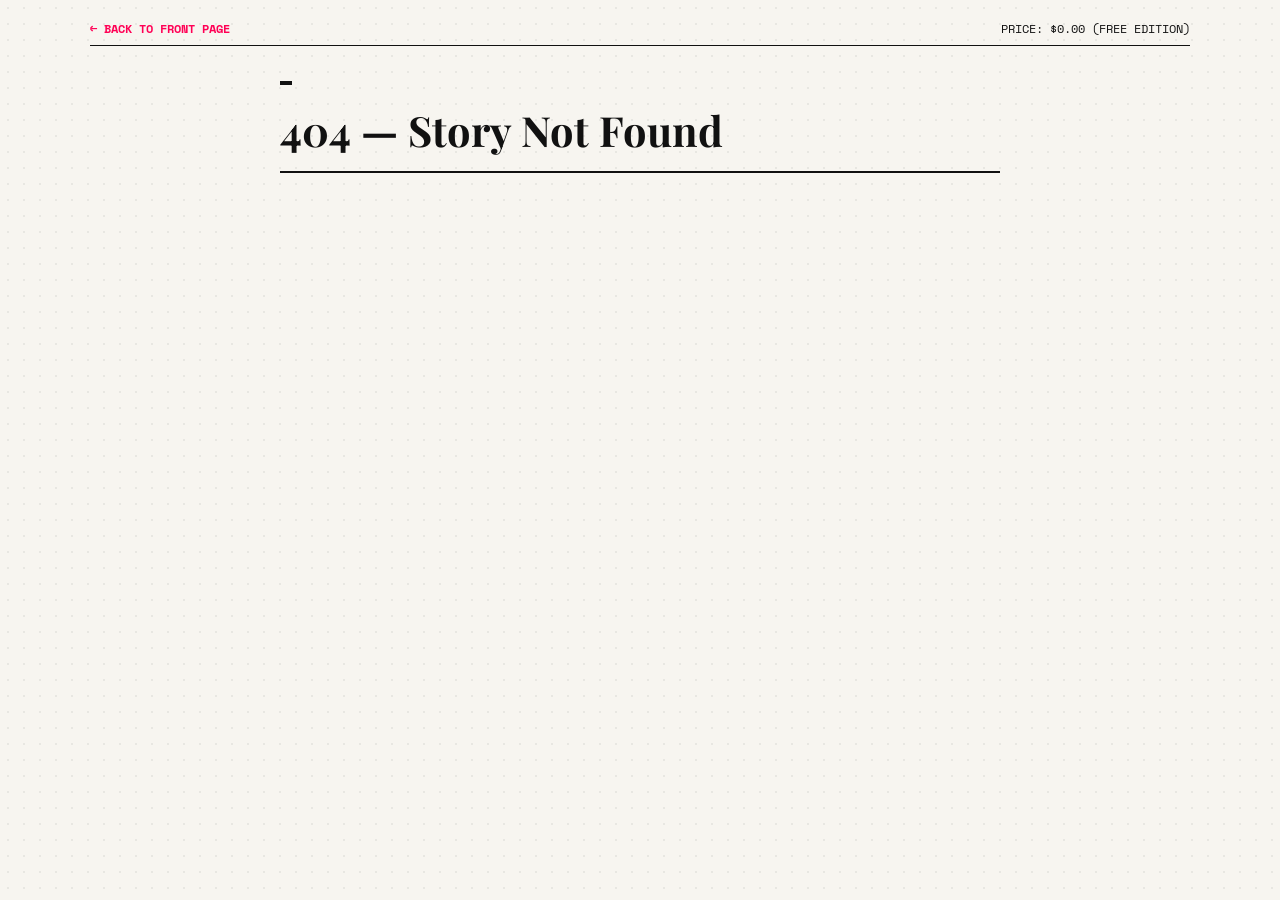
==== article.html @ 7a4e12e1 "Added .js files and json" ====
<!doctype html>
<html lang="en">
  <head>
    <meta charset="UTF-8" />
    <meta name="viewport" content="width=device-width, initial-scale=1.0" />
    <title>Next-Gen GPUs — THE GLITCH</title>
    <link rel="preconnect" href="https://fonts.googleapis.com" />
    <link rel="preconnect" href="https://fonts.gstatic.com" crossorigin />
    <link
      href="https://fonts.googleapis.com/css2?family=Playfair+Display:wght@700;900&family=Space+Mono:wght@400;700&display=swap"
      rel="stylesheet"
    />
    <link rel="stylesheet" href="style.css" />
  </head>
  <body>
    <header class="masthead">
      <div class="masthead-top">
        <a href="index.html" class="back-link">← BACK TO FRONT PAGE</a>
        <span class="ear">PRICE: $0.00 (FREE EDITION)</span>
      </div>
    </header>

    <main class="full-article">
      <span class="tag" id="art-tag"></span>
      <h1 id="art-title">Loading...</h1>
      <p class="byline" id="art-byline"></p>
      <img id="art-img" class="article-img" src="" alt="" />
      <div id="art-body"></div>
    </main>

    <script src="article.js"></script>
  </body>
</html>
---- style.css ----
/* 1. Color Palette & Reset */ 
:root{
    --paper: #f7f5f0; 
    --ink: #111111; 
    --accent: #ff0055; 
}


*{
    box-sizing: border-box; 
    margin: 0; 
    padding: 0; 
}

/* Ready for Aged & Night Ink switching */
[data-theme="aged"] {
  --paper: #e6dec8;
  --ink: #1a1612;
}

[data-theme="night"] {
  --paper: #121214;
  --ink: #f0eee9;
}

body {
  background-color: var(--paper);
  color: var(--ink);
  font-family: "Playfair Display", Georgia, serif;
  padding: 20px;
  /* Subtle newsprint grain texture */
  background-image: radial-gradient(rgba(0, 0, 0, 0.06) 1px, transparent 0);
  background-size: 16px 16px;
}

/*2. Masthhead Container */ 
.masthead-top{
    max-width: 1100px;
    margin: 0 auto;
    text-align: center;
}

/* 3. Top Ears (Flexbox pushes them to opposite sides) */ 
.masthead-top{
    display: flex;
    justify-content: space-between; 
    font-family: "Space Mono", monospace; 
    font-size: 0.75rem; 
    border-bottom: 1px solid var(--ink); 
    padding-bottom: 8px; 
}

/* 4. Main Title & Tagline */ 
.masthead-title{
    padding: 24px 0;
}

.masthead-title h1{
    font-size: 4rem;
    letter-spacing: -1px;
    line-height: 1;
}

.tagline{
    font-family: "Space Mono", monospace;
    font-size: 0.9rem; 
    text-transform: uppercase; 
    margin-top: 8px; 
    letter-spacing: 1px;
}

/* 5. Navigation Bar */ 
.main-nav{
    display: flex;
    justify-content: center;
    gap: 24px; 
    border-top: 2x solid var(--ink);
    border-bottom: 1px solid var(--ink);
    padding: 12px 0; 
}

.main-nav a{
    text-decoration: none;
    color: var(--ink);
    font-family: "Space Mono", monospace;
    font-weight: bold; 
    text-transform: uppercase;
    font-size: 0.85rem; 
}

.main-nav a:hover{
    color: var(--accent); 
}

/* 6. 3-column Broadsheet Grid */ 
.broadsheet-grid{
    max-width: 1100px;
    margin: 24px auto 0; 
    display: grid;
    grid-template-columns: 2fr 1.2fr 1fr;
    gap: 24px;
}

/* Column Divides (Hairline Borders) */ 
.lead-story, 
.secondary-stories{
    border-right: 1px solid var(--ink);
    padding-right: 24px;
}

/* Tags & Metadata */ 
.tag{
    display: inline-block;
    font-family: "Space Mono", monospace;
    font-size: 0.75rem;
    font-weight: bold;
    background-color: var(--ink);
    color: var(--paper);
    padding: 2px 6px;
    margin-bottom: 10px;
}

.byline{
    font-family: "Space Mono", monospace;
    font-size: 0.75rem;
    margin: 10px 0 14px;
    opacity: 0.75;
}

/* Typography */ 
.lead-story h2{
    font-size: 2.2rem;
    line-height: 1.1;
}

.story-card{
    padding-bottom: 16px;
    margin-bottom: 16px;
    border-bottom: 1px solid var(--ink);
}

.story-card:last-child{
    border-bottom: none;
}

.story-card h3{
    font-size: 1.25rem;
    line-height: 1.2;
    margin-bottom: 8px;
}

.excerpt{
    font-size: 0.95rem;
    line-height: 1.5;
}

/* 7. Breaking Wire (Column 3) */ 
.wire-header{
    font-family: "Space Mono", monospace;
    font-size: 0.9rem;
    color: var(--accent); 
    border-bottom: 2px solid var(--accent);
    padding-bottom: 6px;
    margin-bottom: 14px;
}

.wire-list{
    list-style: none;
}

.wire-list li{
    padding-bottom: 12px;
    margin-bottom: 12px;
    border-bottom: 1px dashed rgba(17, 17, 17, 0.3);
    font-size: 0.9rem;
    line-height: 1.4;
}

.time{
    font-family: "Space Mono", monospace;
    font-weight: bold;
    color: var(--accent);
    display: block;
    margin-bottom: 4px;
}

/* 8. Mobile Responsiveness */ 
@media (max-width: 768px){
    /* collapse 3 columns into 1 stacked column */ 
    .broadsheet-grid{
        grid-template-columns: 1fr;
    }

    /* Swap vertical column borders for horizontal dividers */ 
    .lead-story
    .secondary-stories{
        border-right: none; 
        padding-right: 0;
        border-bottom: 1px solid var(--ink);
        padding-bottom: 24px;
    }

    /* Scale down the masthead for smaller screens */ 
    .masthead-title h1{
        font-size: 2.5rem; 
    }

    .masthead-top{
        flex-wrap: wrap;
        gap: 12px;
    }
}

/* 9. Wire Filter Buttons */ 
.wire-filters{
    display: flex; 
    gap: 6px;
    margin-bottom: 14px;
}

.filter-btn{
    background: transparent; 
    border: 1px solid var(--ink); 
    color: var(--ink); 
    font-family: "Space Mono", monospace;
    font-size: 0.75rem;
    font-weight: bold;
    padding: 4px 8px;
    cursor: pointer;
}

.filter-btn.active{
    background: var(--accent); 
    border-color: var(--accent);
    color: var(--paper); 
}

/* 10. RGB Glitch Headline Hover */ 
.lead-story h2, 
.story-card h3 {
    cursor: pointer;
    transition: text-shadow 0.15s ease;
}

.lead-story h2:hover, 
.story-card h3:hover {
    text-shadow: -2px 0 #00f0ff, 2px 0 var(--accent); 
}

/* 11. Article Images */ 
.article-img{
    width: 100%;
    height: auto;
    display: block;
    border: 1px solid var(--ink);
    margin: 12px 0;
}

/* 12. Full Article Page */
.headline-link {
  text-decoration: none;
  color: inherit;
}

.back-link {
  text-decoration: none;
  color: var(--accent);
  font-weight: bold;
}

.full-article {
  max-width: 720px;
  margin: 32px auto;
}

.full-article h1 {
  font-size: 2.6rem;
  line-height: 1.1;
  margin-top: 8px;
}

.full-article p {
  font-size: 1.1rem;
  line-height: 1.7;
  margin-bottom: 18px;
}

/* Classic Newspaper Drop Cap */
.drop-cap::first-letter {
  float: left;
  font-size: 4rem;
  line-height: 0.85;
  padding-right: 10px;
  font-weight: 900;
}

/* Glitch Vibration Keyframes */
@keyframes glitch-jitter {
  0%   { transform: translate(0, 0);     text-shadow: -3px 0 var(--cyan, #00e5ff), 3px 0 var(--accent, #ff0055); }
  25%  { transform: translate(-2px, 1px); text-shadow: 3px 0 var(--cyan, #00e5ff), -3px 0 var(--accent, #ff0055); }
  50%  { transform: translate(2px, -1px); text-shadow: -3px 0 var(--accent, #ff0055), 3px 0 var(--cyan, #00e5ff); }
  75%  { transform: translate(-1px, -1px); text-shadow: 3px 0 var(--accent, #ff0055), -3px 0 var(--cyan, #00e5ff); }
  100% { transform: translate(0, 0);     text-shadow: -3px 0 var(--cyan, #00e5ff), 3px 0 var(--accent, #ff0055); }
}

.masthead-title h1:hover,
.lead-story h2:hover,
.story-card h3:hover {
  cursor: pointer;
  animation: glitch-jitter 0.25s 1 forwards;
}
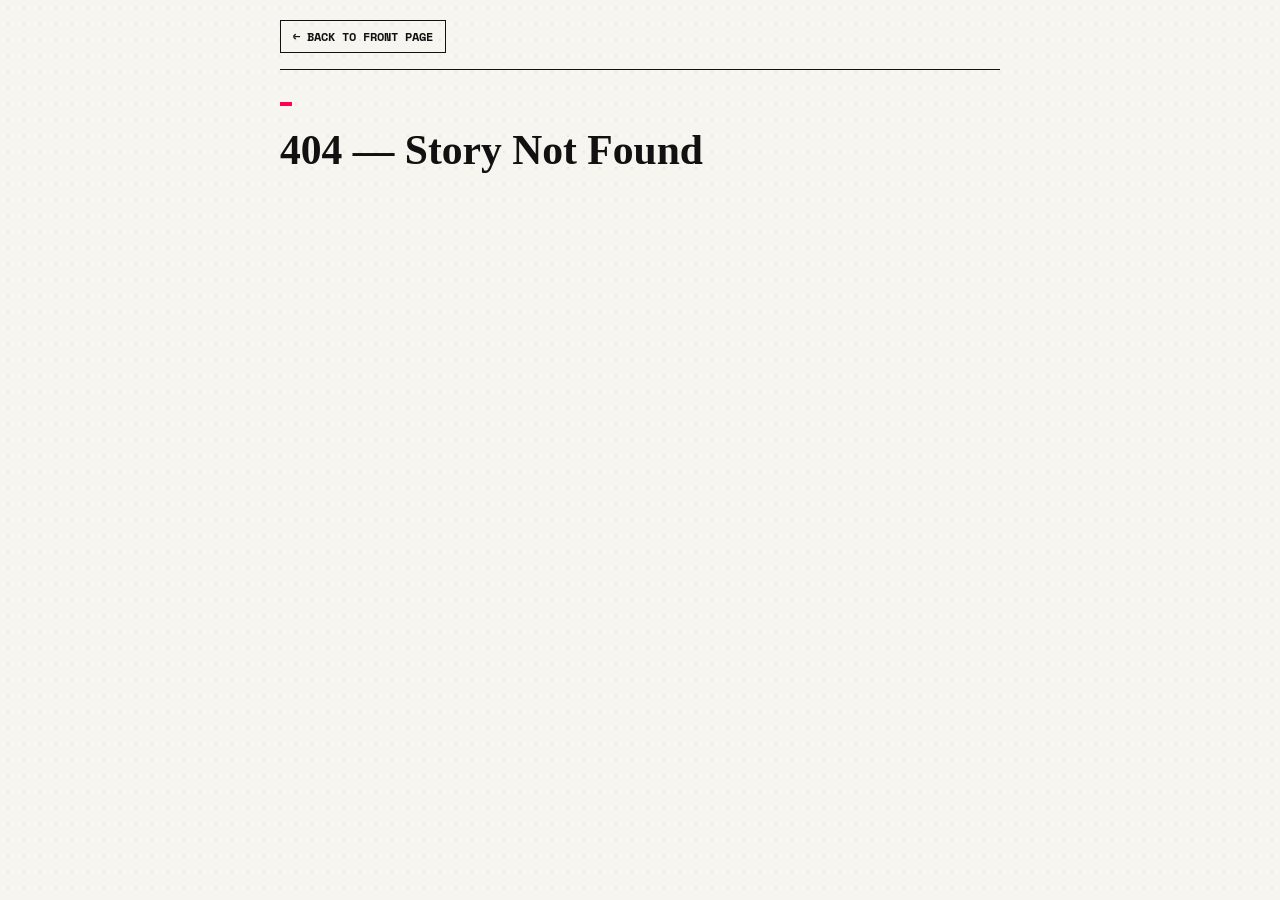
==== commit 3b05008e: "Back button, on open article" ====
--- a/article.html
+++ b/article.html
@@ -13,11 +13,8 @@
     <link rel="stylesheet" href="style.css" />
   </head>
   <body>
-    <header class="masthead">
-      <div class="masthead-top">
-        <a href="index.html" class="back-link">← BACK TO FRONT PAGE</a>
-        <span class="ear">PRICE: $0.00 (FREE EDITION)</span>
-      </div>
+    <header class="article-header">
+      <a href="index.html" class="back-link">← BACK TO FRONT PAGE</a>
     </header>
 
     <main class="full-article">
--- a/style.css
+++ b/style.css
@@ -26,86 +26,145 @@
 body {
   background-color: var(--paper);
   color: var(--ink);
-  font-family: "Playfair Display", Georgia, serif;
+  font-family: "Newsreader", Georgia, serif;
   padding: 20px;
   /* Subtle newsprint grain texture */
   background-image: radial-gradient(rgba(0, 0, 0, 0.06) 1px, transparent 0);
   background-size: 16px 16px;
 }
 
-/*2. Masthhead Container */ 
-.masthead-top{
-    max-width: 1100px;
-    margin: 0 auto;
-    text-align: center;
-}
-
-/* 3. Top Ears (Flexbox pushes them to opposite sides) */ 
-.masthead-top{
-    display: flex;
-    justify-content: space-between; 
-    font-family: "Space Mono", monospace; 
-    font-size: 0.75rem; 
-    border-bottom: 1px solid var(--ink); 
-    padding-bottom: 8px; 
-}
-
-/* 4. Main Title & Tagline */ 
-.masthead-title{
-    padding: 24px 0;
-}
-
-.masthead-title h1{
-    font-size: 4rem;
-    letter-spacing: -1px;
-    line-height: 1;
-}
-
-.tagline{
-    font-family: "Space Mono", monospace;
-    font-size: 0.9rem; 
-    text-transform: uppercase; 
-    margin-top: 8px; 
-    letter-spacing: 1px;
-}
-
-/* 5. Navigation Bar */ 
-.main-nav{
-    display: flex;
-    justify-content: center;
-    gap: 24px; 
-    border-top: 2x solid var(--ink);
-    border-bottom: 1px solid var(--ink);
-    padding: 12px 0; 
-}
-
-.main-nav a{
-    text-decoration: none;
-    color: var(--ink);
-    font-family: "Space Mono", monospace;
-    font-weight: bold; 
-    text-transform: uppercase;
-    font-size: 0.85rem; 
-}
-
-.main-nav a:hover{
-    color: var(--accent); 
-}
-
-/* 6. 3-column Broadsheet Grid */ 
-.broadsheet-grid{
-    max-width: 1100px;
-    margin: 24px auto 0; 
-    display: grid;
-    grid-template-columns: 2fr 1.2fr 1fr;
-    gap: 24px;
-}
-
-/* Column Divides (Hairline Borders) */ 
-.lead-story, 
-.secondary-stories{
-    border-right: 1px solid var(--ink);
-    padding-right: 24px;
+/* 2. Authentic Broadsheet Masthead */
+.masthead {
+  max-width: 1100px;
+  margin: 0 auto;
+}
+
+/* Utility & Theme Switcher */
+.masthead-utility {
+  display: flex;
+  justify-content: space-between;
+  align-items: center;
+  font-family: "Space Mono", monospace;
+  font-size: 0.72rem;
+  padding-bottom: 10px;
+  border-bottom: 1px solid var(--ink);
+}
+
+.theme-switcher {
+  display: flex;
+  gap: 6px;
+}
+
+.theme-btn {
+  -webkit-appearance: none;
+  appearance: none;
+  background-color: var(--paper);
+  border: 1.5px solid var(--ink);
+  color: var(--ink);
+  font-family: "Space Mono", monospace;
+  font-size: 0.7rem;
+  font-weight: 700;
+  padding: 4px 8px;
+  border-radius: 0;
+  cursor: pointer;
+}
+
+.theme-btn.active {
+  background-color: var(--ink);
+  color: var(--paper);
+  border-color: var(--ink);
+}
+
+/* Main Title + Boxed Ears */
+.masthead-main {
+  display: grid;
+  grid-template-columns: 1fr 2.6fr 1fr;
+  align-items: center;
+  gap: 16px;
+  padding: 20px 0;
+  text-align: center;
+}
+
+.ear-box {
+  border: 1px solid var(--ink);
+  padding: 10px 8px;
+  font-family: "Space Mono", monospace;
+  font-size: 0.72rem;
+  line-height: 1.4;
+  display: flex;
+  flex-direction: column;
+}
+
+.masthead-title h1 {
+  font-size: 4.2rem;
+  font-weight: 900;
+  letter-spacing: -1.5px;
+  line-height: 1;
+}
+
+/* Date Bar (Double-Rule Ink Borders) */
+.masthead-datebar {
+  display: flex;
+  justify-content: space-between;
+  align-items: center;
+  font-family: "Space Mono", monospace;
+  font-size: 0.72rem;
+  text-transform: uppercase;
+  padding: 10px 0;
+  border-top: 2px solid var(--ink);
+  border-bottom: 2px solid var(--ink);
+  box-shadow: inset 0 3px 0 var(--paper), inset 0 4px 0 var(--ink),
+              inset 0 -3px 0 var(--paper), inset 0 -4px 0 var(--ink);
+}
+
+.masthead-datebar .motto {
+  font-family: "Playfair Display", Georgia, serif;
+  font-style: italic;
+  font-weight: 700;
+  text-transform: none;
+  font-size: 1.05rem;
+}
+
+/* Full Navigation */
+.main-nav {
+  display: flex;
+  justify-content: center;
+  flex-wrap: wrap;
+  gap: 24px;
+  padding: 10px 0;
+  border-bottom: 3px double var(--ink);
+}
+
+.main-nav a {
+  text-decoration: none;
+  color: var(--ink);
+  font-family: "Space Mono", monospace;
+  font-weight: bold;
+  text-transform: uppercase;
+  font-size: 0.82rem;
+}
+
+.main-nav a:hover,
+.main-nav a.active-nav {
+  color: var(--accent);
+}
+
+/* 6. Single-Column Front Page */
+.broadsheet-grid {
+  max-width: 820px;
+  margin: 32px auto 0;
+  display: flex;
+  flex-direction: column;
+  gap: 32px;
+}
+
+/* Horizontal Newspaper Dividers (No Side Columns) */
+.lead-story,
+.secondary-stories {
+  border-right: none;
+  padding-right: 0;
+  border-bottom: 3px double var(--ink);
+  padding-bottom: 32px;
 }
 
 /* Tags & Metadata */ 
@@ -191,6 +250,17 @@
         grid-template-columns: 1fr;
     }
 
+    .masthead-main {
+    grid-template-columns: 1fr;
+  }
+
+  .masthead-utility,
+  .masthead-datebar {
+    flex-direction: column;
+    gap: 6px;
+    text-align: center;
+  }
+
     /* Swap vertical column borders for horizontal dividers */ 
     .lead-story
     .secondary-stories{
@@ -247,13 +317,50 @@
     text-shadow: -2px 0 #00f0ff, 2px 0 var(--accent); 
 }
 
-/* 11. Article Images */ 
-.article-img{
-    width: 100%;
-    height: auto;
-    display: block;
-    border: 1px solid var(--ink);
-    margin: 12px 0;
+/* 11. Glitch Art & Halftone Newspaper Images */
+.glitch-art {
+  position: relative;
+  overflow: hidden;
+  border: 2px solid var(--ink);
+  margin: 16px 0;
+  background-color: var(--ink);
+  box-shadow: 5px 5px 0 var(--ink);
+  transition: box-shadow 0.2s ease, transform 0.2s ease;
+}
+
+.article-img {
+  width: 100%;
+  height: auto;
+  display: block;
+  /* Vintage high-contrast newsprint ink look */
+  filter: grayscale(100%) contrast(1.25);
+  transition: filter 0.25s ease, transform 0.25s ease;
+}
+
+/* Subtle halftone / scanline texture over the photo */
+.glitch-art::after {
+  content: "";
+  position: absolute;
+  inset: 0;
+  background-image: repeating-linear-gradient(
+    0deg,
+    rgba(0, 0, 0, 0.14) 0px,
+    rgba(0, 0, 0, 0.14) 1px,
+    transparent 1px,
+    transparent 3px
+  );
+  pointer-events: none;
+}
+
+/* Hover: Color snaps in + Cyan/Magenta Glitch Offset */
+.glitch-art:hover {
+  box-shadow: -4px -4px 0 var(--cyan, #00e5ff), 4px 4px 0 var(--accent, #ff0055);
+  transform: translate(-1px, -1px);
+}
+
+.glitch-art:hover .article-img {
+  filter: grayscale(0%) contrast(1.1);
+  transform: scale(1.02);
 }
 
 /* 12. Full Article Page */
@@ -262,10 +369,28 @@
   color: inherit;
 }
 
+.article-header {
+  max-width: 720px;
+  margin: 0 auto 24px;
+  padding-bottom: 16px;
+  border-bottom: 1px solid var(--ink);
+}
+
 .back-link {
+  display: inline-block;
   text-decoration: none;
-  color: var(--accent);
-  font-weight: bold;
+  font-family: "Space Mono", monospace;
+  font-size: 0.78rem;
+  font-weight: 700;
+  color: var(--ink);
+  border: 1.5px solid var(--ink);
+  padding: 6px 12px;
+  transition: background-color 0.15s ease, color 0.15s ease;
+}
+
+.back-link:hover {
+  background-color: var(--ink);
+  color: var(--paper);
 }
 
 .full-article {
@@ -308,4 +433,117 @@
 .story-card h3:hover {
   cursor: pointer;
   animation: glitch-jitter 0.25s 1 forwards;
+}
+
+/* 13. Hovering Paper Article Modal */
+.modal-backdrop {
+  position: fixed;
+  inset: 0;
+  background-color: rgba(0, 0, 0, 0.72);
+  backdrop-filter: blur(2px);
+  display: none;
+  justify-content: center;
+  align-items: center;
+  padding: 24px;
+  z-index: 1000;
+}
+
+.modal-backdrop.open {
+  display: flex;
+}
+
+.modal-paper {
+  background-color: var(--paper);
+  color: var(--ink);
+  background-image: radial-gradient(rgba(0, 0, 0, 0.06) 1px, transparent 0);
+  background-size: 16px 16px;
+  border: 2px solid var(--ink);
+  box-shadow: 10px 10px 0 var(--ink);
+  max-width: 740px;
+  width: 100%;
+  max-height: 88vh;
+  overflow-y: auto;
+  padding: 32px;
+  animation: paper-pop 0.18s ease-out;
+}
+
+@keyframes paper-pop {
+  from { opacity: 0; transform: translateY(14px); }
+  to   { opacity: 1; transform: translateY(0); }
+}
+
+.modal-topbar {
+  display: flex;
+  justify-content: space-between;
+  align-items: center;
+  border-bottom: 1px solid var(--ink);
+  padding-bottom: 12px;
+  margin-bottom: 16px;
+}
+
+.modal-close {
+  background: transparent;
+  border: 1px solid var(--ink);
+  color: var(--ink);
+  font-family: "Space Mono", monospace;
+  font-size: 0.75rem;
+  font-weight: bold;
+  padding: 4px 10px;
+  cursor: pointer;
+}
+
+.modal-close:hover {
+  background: var(--accent);
+  border-color: var(--accent);
+  color: var(--paper);
+}
+
+.modal-paper h1 {
+  font-size: 2.2rem;
+  line-height: 1.15;
+}
+
+.modal-paper p {
+  font-size: 1.05rem;
+  line-height: 1.7;
+  margin-bottom: 16px;
+}
+
+.accent-text {
+  color: var(--accent);
+}
+
+.tag {
+  background-color: var(--accent);
+  color: #ffffff;
+}
+
+.modal-deck {
+  font-family: "Newsreader", Georgia, serif;
+  font-style: italic;
+  font-size: 1.15rem;
+  opacity: 0.85;
+  margin-top: 10px;
+}
+
+.modal-pullquote {
+  margin: 22px 0;
+  padding: 6px 0 6px 18px;
+  border-left: 4px solid var(--accent);
+  font-family: "Playfair Display", Georgia, serif;
+  font-style: italic;
+  font-weight: 700;
+  font-size: 1.35rem;
+  line-height: 1.3;
+}
+
+.modal-footer-stamp {
+  margin-top: 28px;
+  padding: 12px;
+  border: 1px dashed var(--ink);
+  text-align: center;
+  font-family: "Space Mono", monospace;
+  font-size: 0.72rem;
+  font-weight: bold;
+  letter-spacing: 0.08em;
 }
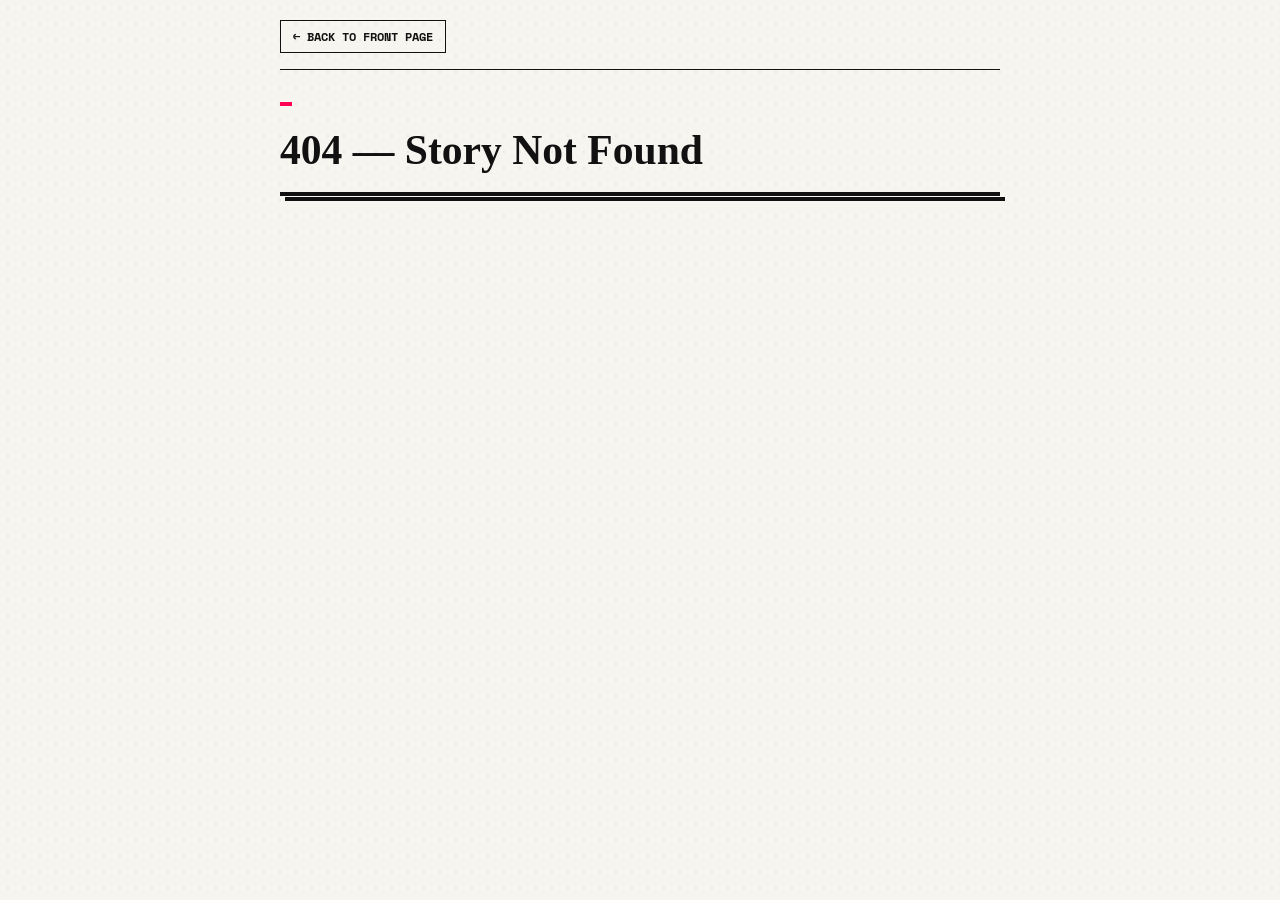
==== commit ff0f7431: "First version of Glitch" ====
--- a/article.html
+++ b/article.html
@@ -21,7 +21,9 @@
       <span class="tag" id="art-tag"></span>
       <h1 id="art-title">Loading...</h1>
       <p class="byline" id="art-byline"></p>
-      <img id="art-img" class="article-img" src="" alt="" />
+      <div class="glitch-art">
+        <img id="art-img" class="article-img" src="" alt="" />
+      </div>
       <div id="art-body"></div>
     </main>
 
--- a/style.css
+++ b/style.css
@@ -332,9 +332,9 @@
   width: 100%;
   height: auto;
   display: block;
-  /* Vintage high-contrast newsprint ink look */
   filter: grayscale(100%) contrast(1.25);
-  transition: filter 0.25s ease, transform 0.25s ease;
+  /* Holds color for 10s after mouse leaves, then slowly fades back over 2s */
+  transition: filter 2s ease 10s, transform 0.25s ease;
 }
 
 /* Subtle halftone / scanline texture over the photo */
@@ -361,6 +361,8 @@
 .glitch-art:hover .article-img {
   filter: grayscale(0%) contrast(1.1);
   transform: scale(1.02);
+  /* Snaps into color immediately on hover */
+  transition: filter 0.2s ease 0s, transform 0.25s ease;
 }
 
 /* 12. Full Article Page */
@@ -546,4 +548,83 @@
   font-size: 0.72rem;
   font-weight: bold;
   letter-spacing: 0.08em;
+}
+
+/* Top-Right Utility Group & Magnifying Glass */
+.utility-right {
+  display: flex;
+  align-items: center;
+  gap: 8px;
+}
+
+.search-toggle {
+  display: inline-flex;
+  align-items: center;
+  justify-content: center;
+  background-color: var(--paper);
+  color: var(--ink);
+  border: 1.5px solid var(--ink);
+  padding: 4px 7px;
+  cursor: pointer;
+}
+
+.search-toggle:hover,
+.search-toggle.active {
+  background-color: var(--ink);
+  color: var(--paper);
+}
+
+/* Collapsible Search Bar (Hidden by Default) */
+.search-bar {
+  display: none;
+  gap: 8px;
+  max-width: 520px;
+  margin: 14px auto 0;
+}
+
+.search-bar.open {
+  display: flex;
+}
+
+.search-bar input {
+  flex: 1;
+  background-color: var(--paper);
+  color: var(--ink);
+  border: 1.5px solid var(--ink);
+  font-family: "Space Mono", monospace;
+  font-size: 0.8rem;
+  padding: 8px 12px;
+  outline: none;
+}
+
+.search-bar input:focus {
+  border-color: var(--accent);
+}
+
+.search-bar button {
+  background-color: var(--ink);
+  color: var(--paper);
+  border: 1.5px solid var(--ink);
+  font-family: "Space Mono", monospace;
+  font-size: 0.78rem;
+  font-weight: 700;
+  padding: 8px 16px;
+  cursor: pointer;
+}
+
+.search-bar button:hover {
+  background-color: var(--accent);
+  border-color: var(--accent);
+  color: #ffffff;
+}
+
+.pull-quote {
+  margin: 26px 0;
+  padding: 6px 0 6px 18px;
+  border-left: 4px solid var(--accent);
+  font-family: "Playfair Display", Georgia, serif;
+  font-style: italic;
+  font-weight: 700;
+  font-size: 1.4rem;
+  line-height: 1.35;
 }
